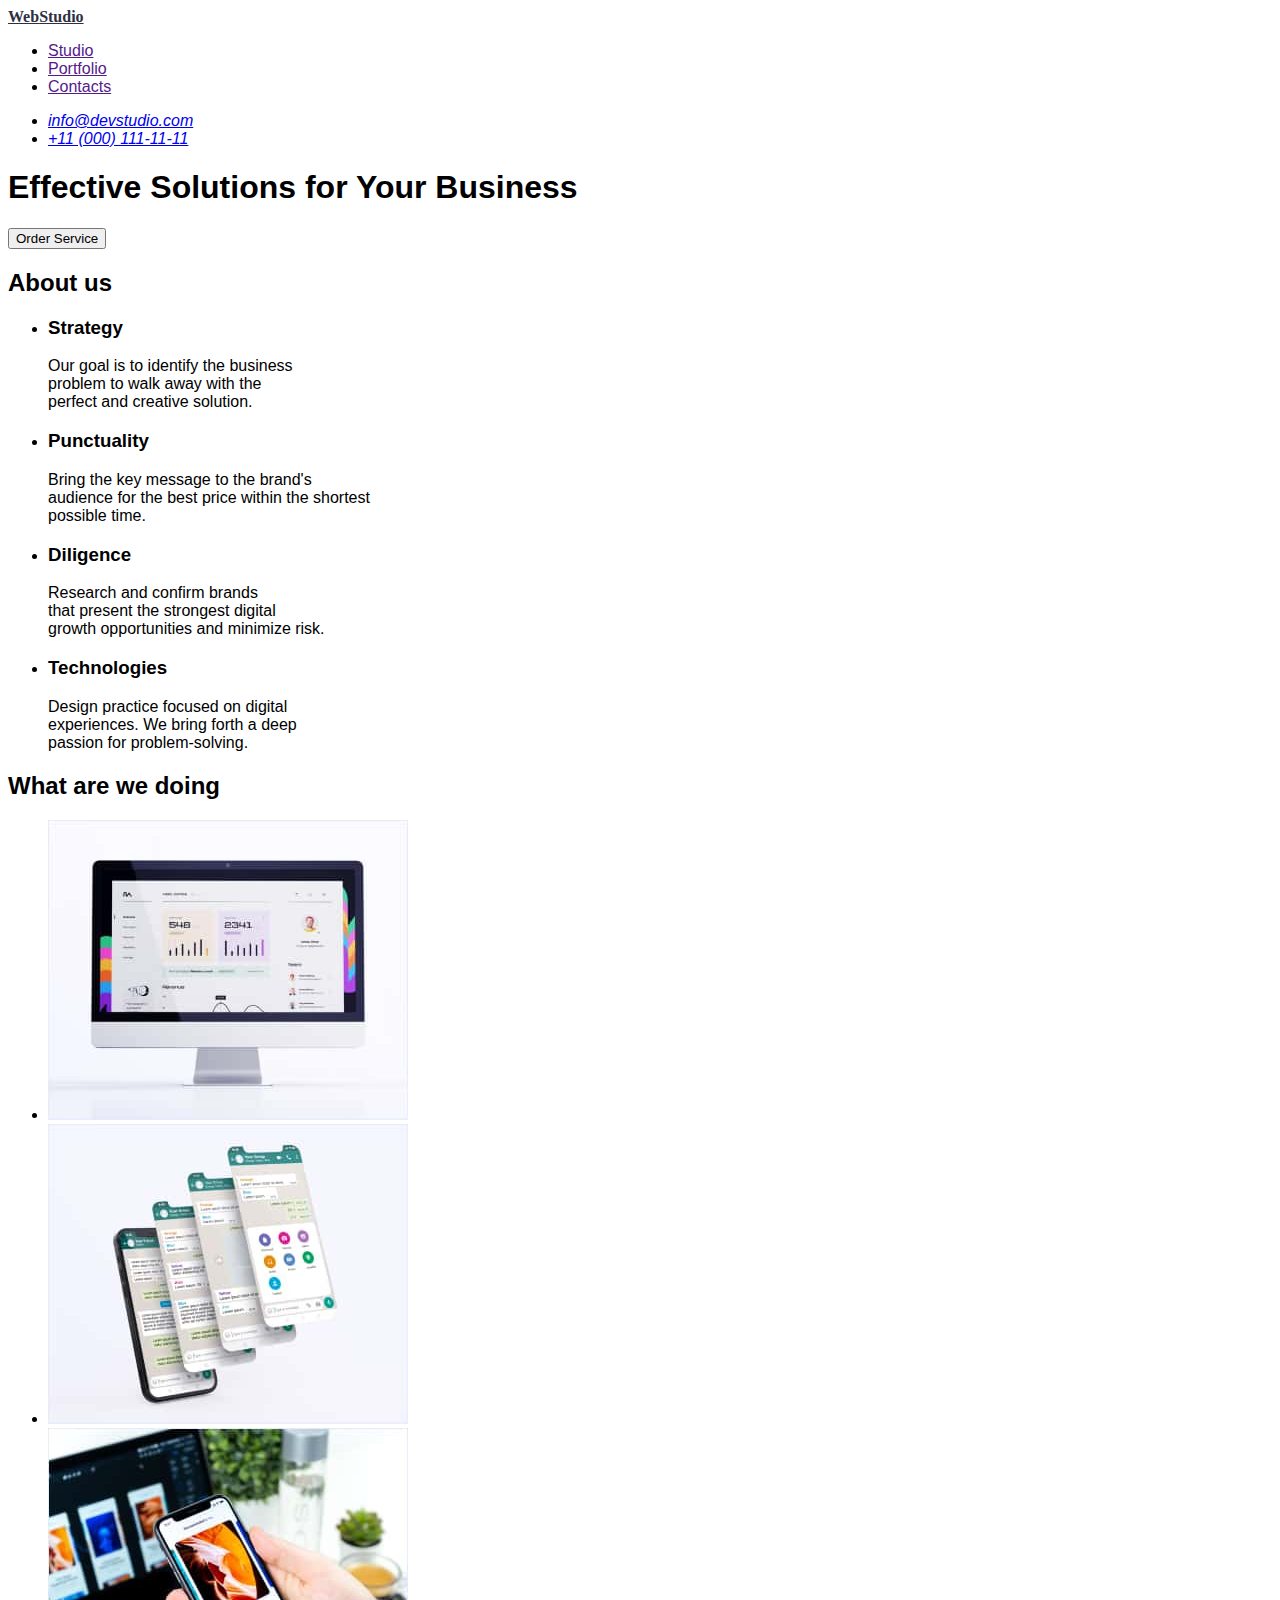
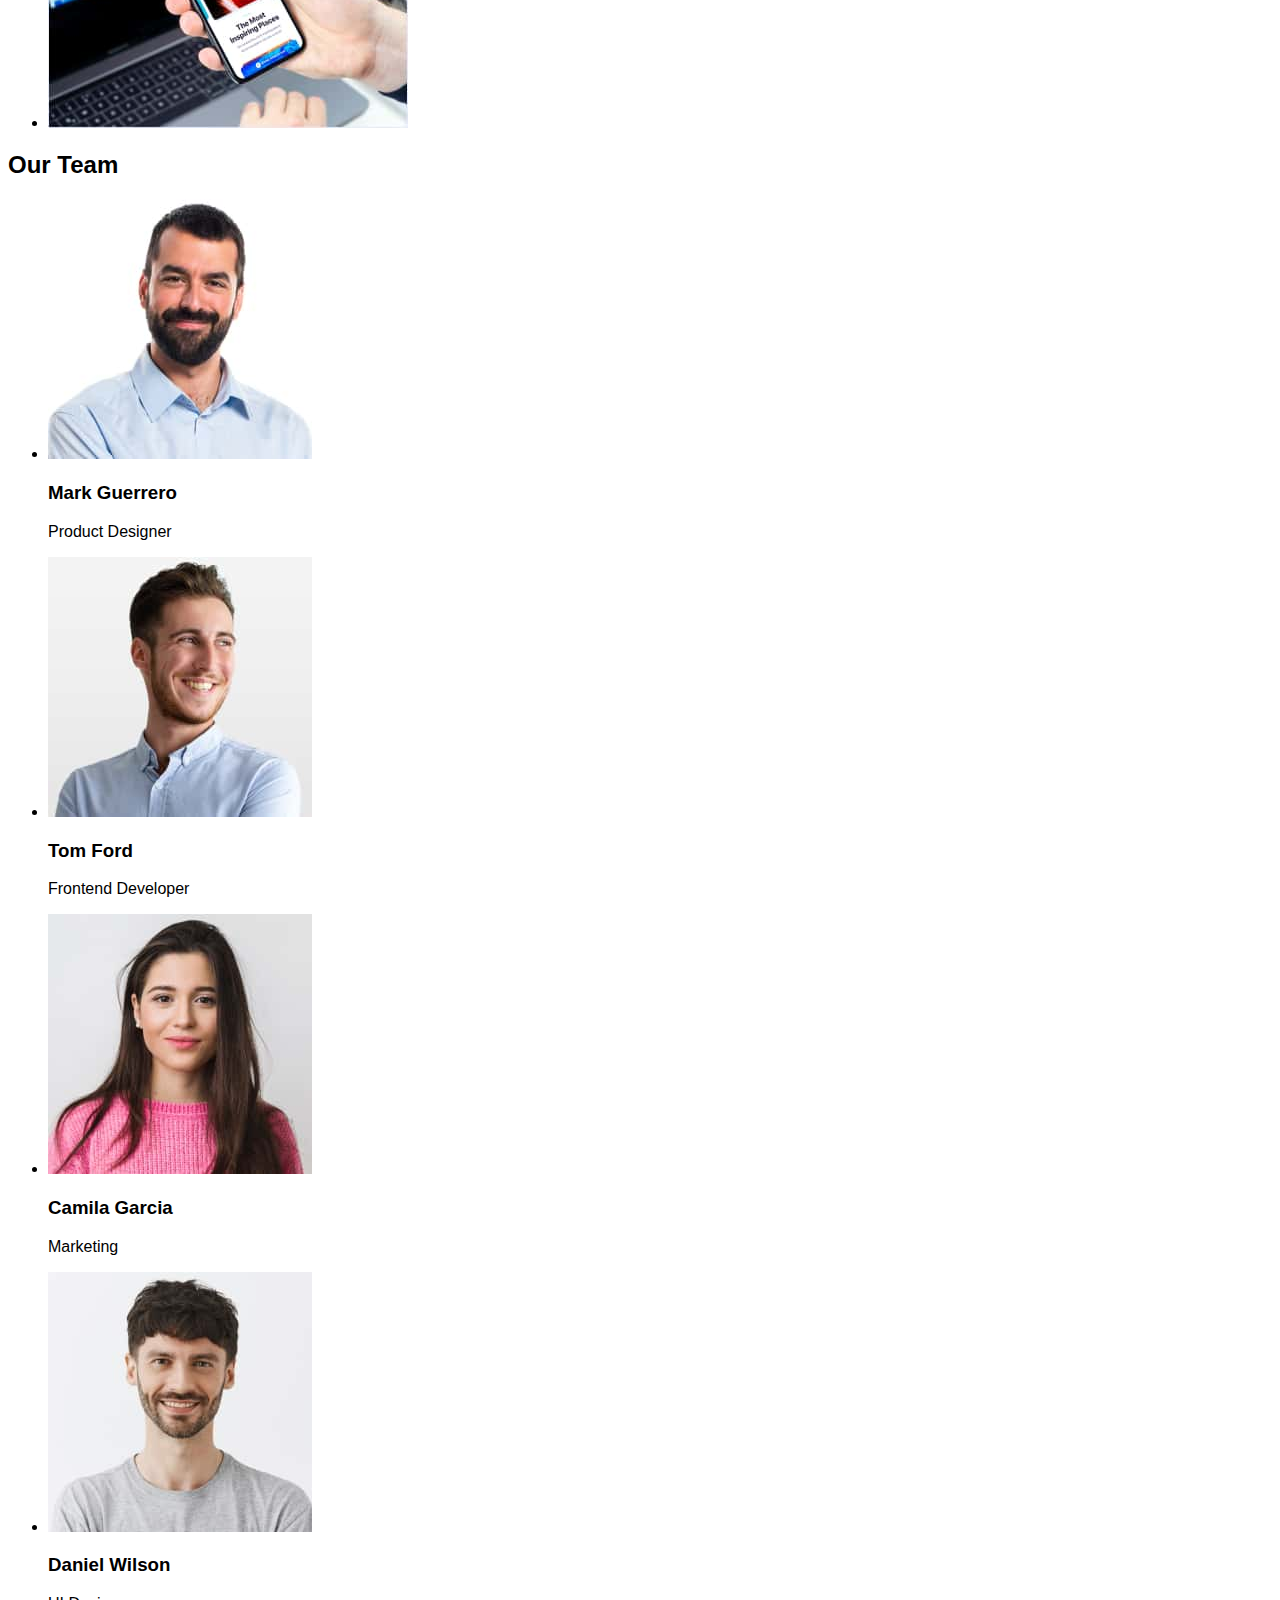
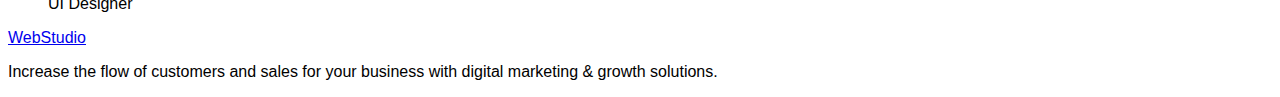
==== index.html @ ee1cb5e2 "portfolio.css" ====
<!DOCTYPE html>
<html lang="en">
  <head>
    <meta charset="UTF-8" />
    <meta http-equiv="X-UA-Compatible" content="IE=edge" />
    <meta name="viewport" content="width=device-width, initial-scale=1.0" />
    <title>Студія</title>
    <link rel="stylesheet" href="./css/styles.css">
    <link rel="stylesheet" href="./fonts">
  </head>
  <!--Site header-->
  <body class="site-body">
    <header class="head-style">
    <nav>
    <a href="./index.html" class="logo"><span class="logo-web">Web</span>Studio</a>
    <ul>
      <li><a href="">Studio</a> </li>
      <li><a href="">Portfolio</a></li>
      <li><a href="">Contacts</a></li>
    </nav>
  </ul>
  <address><ul>
    <li><a href="mailto:info@devstudio.com">info@devstudio.com</a></li>
      <li><a href="tel:+110001111111">+11 (000) 111-11-11</a></li>
   </ul></address>
  </header>
  <!--Main page-->
  <main>
    <section>
  <h1>Effective Solutions for Your Business </h1>
  <button type="button">Order Service</button>
</section>
  <!--Description list-->
 <section>
  <h2>About us</h2>
  <ul>
  <li>
    <h3>Strategy</h3>
    <p>Our goal is to identify the 
      business</br> problem to walk away with the</br> 
      perfect and creative solution.</p>
  </li>
  <li>
    <h3>Punctuality</h3>
    <p>Bring the key message to the brand's </br>audience
      for the  best price within the shortest </br>possible time.</p>
  </li>
  <li>
    <h3>Diligence</h3>
    <p>Research and confirm brands </br>that
      present the strongest digital </br>growth opportunities
    and minimize risk.</p>
  </li>
  <li>
    <h3>Technologies</h3>
    <p>Design practice
       focused on digital </br>experiences. 
      We bring forth a deep </br>passion for problem-solving.</p>
  </li>
 </ul>
 </section>
 <!--Our responsibilities-->
 <section>
 <h2>What are we doing</h2>
 <ul>
  <li><img src="./images/rectangle-71-3-1.jpg" 
    alt="Photo-1" width="360"></li>
  <li><img src="./images/rectangle-7-4-1.jpg" 
    alt="Photo-2" width="360"></li>
  <li><img src="./images/rectangle-71-5-1.jpg" 
    alt="Photo-3" width="360"></li>
  </ul>
</section>
    <!--Our team-->
    <section>
<h2>Our Team</h2>
<ul>
     <li><img src="./images/img-4-1.jpg" 
    alt="Team-Photo-1" width="264"> <h3>Mark Guerrero</h3>
    <p>Product Designer</p></li>
    <li><img src="./images/img-5-1.jpg" 
      alt="Team-Photo-2" width="264"> <h3>Tom Ford</h3>
      <p>Frontend Developer</p></li>
  
    <li><img src="./images/img-6-1.jpg" 
      alt="Team-Photo-3" width="264"> <h3>Camila Garcia</h3>
      <p>Marketing</p></li>
  
    <li><img src="./images/img-7-1.jpg" 
      alt="Team-Photo-4" width="264"> <h3>Daniel Wilson</h3>
      <p>UI Designer</p></li>
</ul>
    </section>
</main>

<!--Site footer-->
<footer>
  <a href="./index.html">WebStudio</a>
  <p>Increase the flow of customers and sales
    for your business with digital marketing & growth solutions.</p>
</footer>
  </body>
</html>
---- css/styles.css ----
body{
    font-family: 'Roboto','Raleway',sans-serif;
}
.link{
    text-decoration: none;
    color:#2E2F42;
}
.link:hover,
.link:focus{
 color:#404BBF;
}

.list{
    list-style: none;
}

/*Site Header*/
.logo{
   font-family:'Raleway';
   font-weight: 800;
   color: #2E2F42;
}
.logo-item{
    color:#4D5AE5;
}
.menu-item{
font-weight: 500;
font-size: 16px;
line-height:1.33;
letter-spacing: 0.02em;
color:#2E2F42;
}
.phone-number{
font-weight: 400;
font-size: 16px;
line-height: 1.33;
letter-spacing: 0.02em;
color: #434455;
}
.btn{
 display: flex;
flex-direction: row;
justify-content: center;
align-items: center;
padding: 12px 24px;
width: 116px;
height: 48px;
background: #F4F4FD;
border: 1px solid #E7E9FC;
border-radius: 4px;
color:#4D5AE5;
cursor: pointer;
}
.btn:hover,
.btn:focus{
color:#FFFFFF; 
background-color:#404BBF;
}
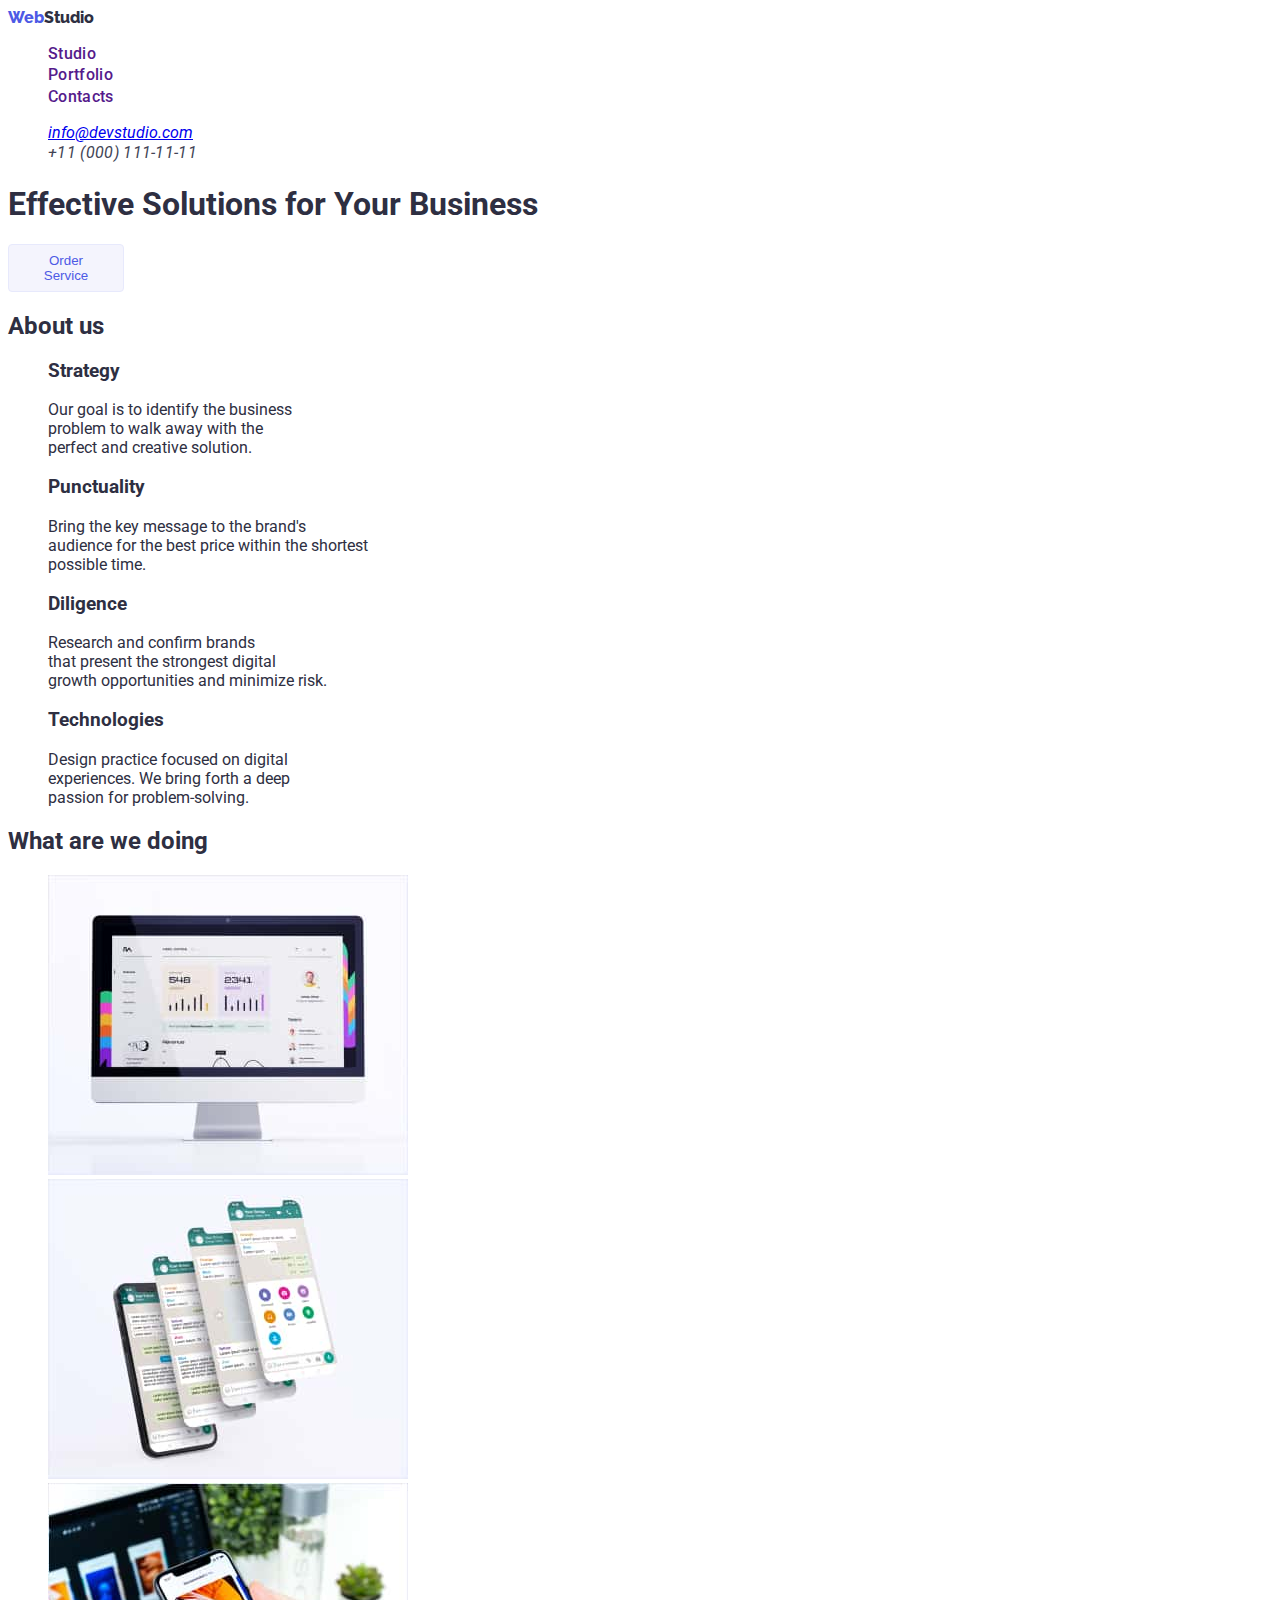
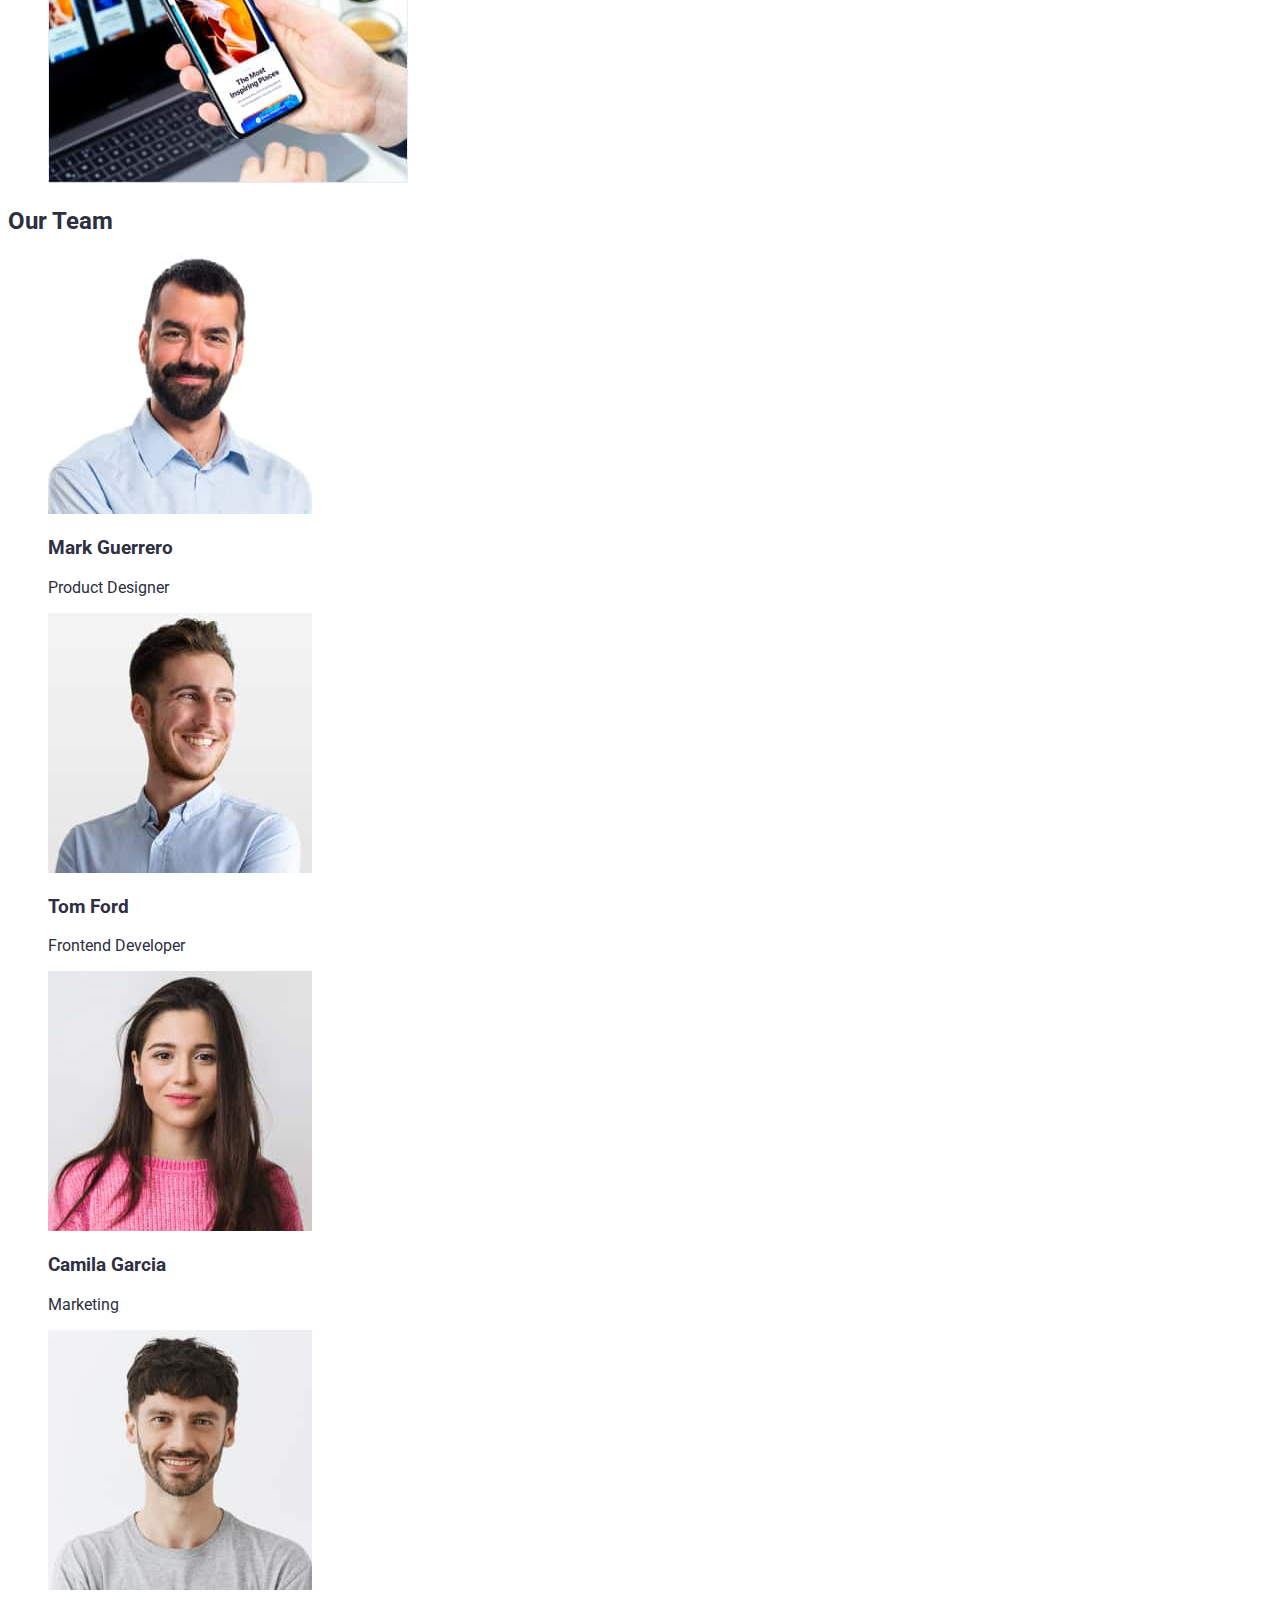
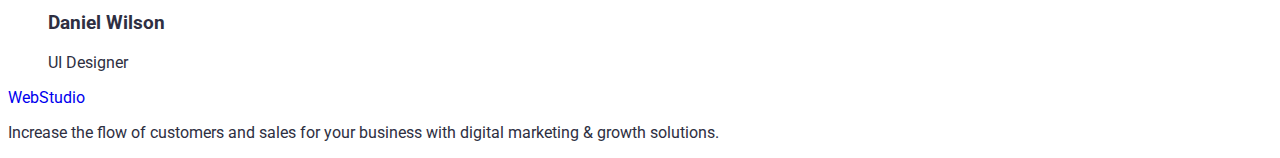
==== commit c289c634: "update index.html" ====
--- a/index.html
+++ b/index.html
@@ -4,36 +4,39 @@
     <meta charset="UTF-8" />
     <meta http-equiv="X-UA-Compatible" content="IE=edge" />
     <meta name="viewport" content="width=device-width, initial-scale=1.0" />
-    <title>Студія</title>
+    <title>Studio</title>
     <link rel="stylesheet" href="./css/styles.css">
-    <link rel="stylesheet" href="./fonts">
+    <link href="https://fonts.googleapis.com/css2?family=Raleway:
+wght@800&family=Roboto:ital
+,wght@1,400;1,500;1,700;1,900&display=swap" 
+rel="stylesheet">
   </head>
   <!--Site header-->
-  <body class="site-body">
-    <header class="head-style">
+  <body>
+    <header>
     <nav>
-    <a href="./index.html" class="logo"><span class="logo-web">Web</span>Studio</a>
-    <ul>
-      <li><a href="">Studio</a> </li>
-      <li><a href="">Portfolio</a></li>
-      <li><a href="">Contacts</a></li>
+    <a href="./index.html" class="logo link"><span class="logo-item">Web</span>Studio</a>
+    <ul class="menu list">
+      <li class="menu-item"><a href="" class="link">Studio</a> </li>
+      <li class="menu-item"><a href="" class="link">Portfolio</a></li>
+      <li class="menu-item"><a href="" class="link">Contacts</a></li>
     </nav>
   </ul>
-  <address><ul>
+  <address><ul class="list">
     <li><a href="mailto:info@devstudio.com">info@devstudio.com</a></li>
-      <li><a href="tel:+110001111111">+11 (000) 111-11-11</a></li>
+      <li><a class="phone-number link" href="tel:+110001111111">+11 (000) 111-11-11</a></li>
    </ul></address>
   </header>
   <!--Main page-->
   <main>
     <section>
   <h1>Effective Solutions for Your Business </h1>
-  <button type="button">Order Service</button>
+  <button type="button" class="btn">Order Service</button>
 </section>
   <!--Description list-->
  <section>
   <h2>About us</h2>
-  <ul>
+  <ul class="list">
   <li>
     <h3>Strategy</h3>
     <p>Our goal is to identify the 
@@ -62,7 +65,7 @@
  <!--Our responsibilities-->
  <section>
  <h2>What are we doing</h2>
- <ul>
+ <ul class="list">
   <li><img src="./images/rectangle-71-3-1.jpg" 
     alt="Photo-1" width="360"></li>
   <li><img src="./images/rectangle-7-4-1.jpg" 
@@ -74,7 +77,7 @@
     <!--Our team-->
     <section>
 <h2>Our Team</h2>
-<ul>
+<ul class="list">
      <li><img src="./images/img-4-1.jpg" 
     alt="Team-Photo-1" width="264"> <h3>Mark Guerrero</h3>
     <p>Product Designer</p></li>
@@ -95,7 +98,7 @@
 
 <!--Site footer-->
 <footer>
-  <a href="./index.html">WebStudio</a>
+  <a class="link" href="./index.html">WebStudio</a>
   <p>Increase the flow of customers and sales
     for your business with digital marketing & growth solutions.</p>
 </footer>
--- a/css/styles.css
+++ b/css/styles.css
@@ -1,58 +1,60 @@
-body{
-    font-family: 'Roboto','Raleway',sans-serif;
+body {
+  font-family: "Roboto", "Raleway", sans-serif;
+  color:#2E2F42;
+  ;
 }
-.link{
-    text-decoration: none;
-    color:#2E2F42;
+.link {
+  text-decoration: none;
+  
 }
 .link:hover,
-.link:focus{
- color:#404BBF;
+.link:focus {
+  color: #404bbf;
 }
 
-.list{
-    list-style: none;
+.list {
+  list-style: none;
 }
 
 /*Site Header*/
-.logo{
-   font-family:'Raleway';
-   font-weight: 800;
-   color: #2E2F42;
+.logo {
+  font-family: "Raleway";
+  font-weight: 800;
+  color: #2e2f42;
 }
-.logo-item{
-    color:#4D5AE5;
+.logo-item {
+  color: #4d5ae5;
 }
-.menu-item{
-font-weight: 500;
-font-size: 16px;
-line-height:1.33;
-letter-spacing: 0.02em;
-color:#2E2F42;
+.menu-item {
+  font-weight: 500;
+  font-size: 16px;
+  line-height: 1.33;
+  letter-spacing: 0.02em;
+  color: #2e2f42;
 }
-.phone-number{
-font-weight: 400;
-font-size: 16px;
-line-height: 1.33;
-letter-spacing: 0.02em;
-color: #434455;
+.phone-number {
+  font-weight: 400;
+  font-size: 16px;
+  line-height: 1.33;
+  letter-spacing: 0.02em;
+  color: #434455;
 }
-.btn{
- display: flex;
-flex-direction: row;
-justify-content: center;
-align-items: center;
-padding: 12px 24px;
-width: 116px;
-height: 48px;
-background: #F4F4FD;
-border: 1px solid #E7E9FC;
-border-radius: 4px;
-color:#4D5AE5;
-cursor: pointer;
+.btn {
+  display: flex;
+  flex-direction: row;
+  justify-content: center;
+  align-items: center;
+  padding: 12px 24px;
+  width: 116px;
+  height: 48px;
+  background: #f4f4fd;
+  border: 1px solid #e7e9fc;
+  border-radius: 4px;
+  color: #4d5ae5;
+  cursor: pointer;
 }
 .btn:hover,
-.btn:focus{
-color:#FFFFFF; 
-background-color:#404BBF;
-}+.btn:focus {
+  color: #ffffff;
+  background-color: #404bbf;
+}
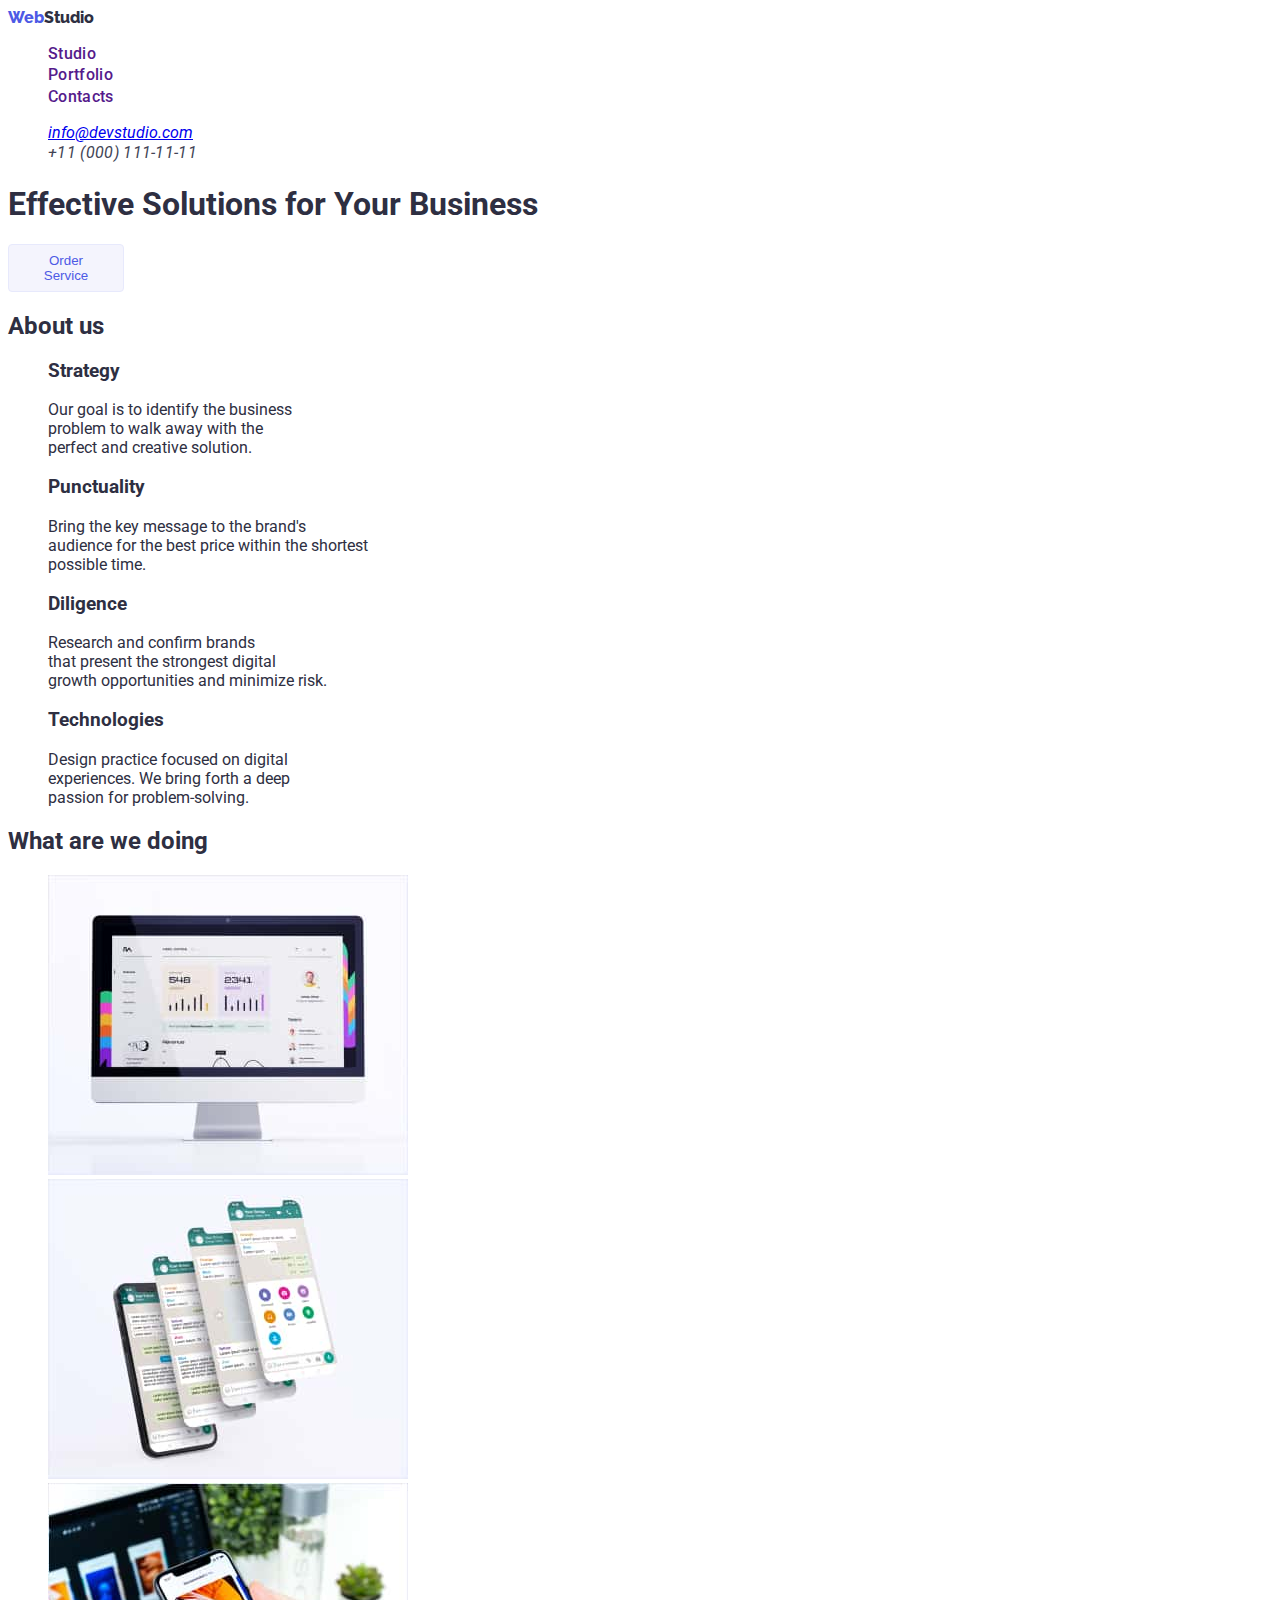
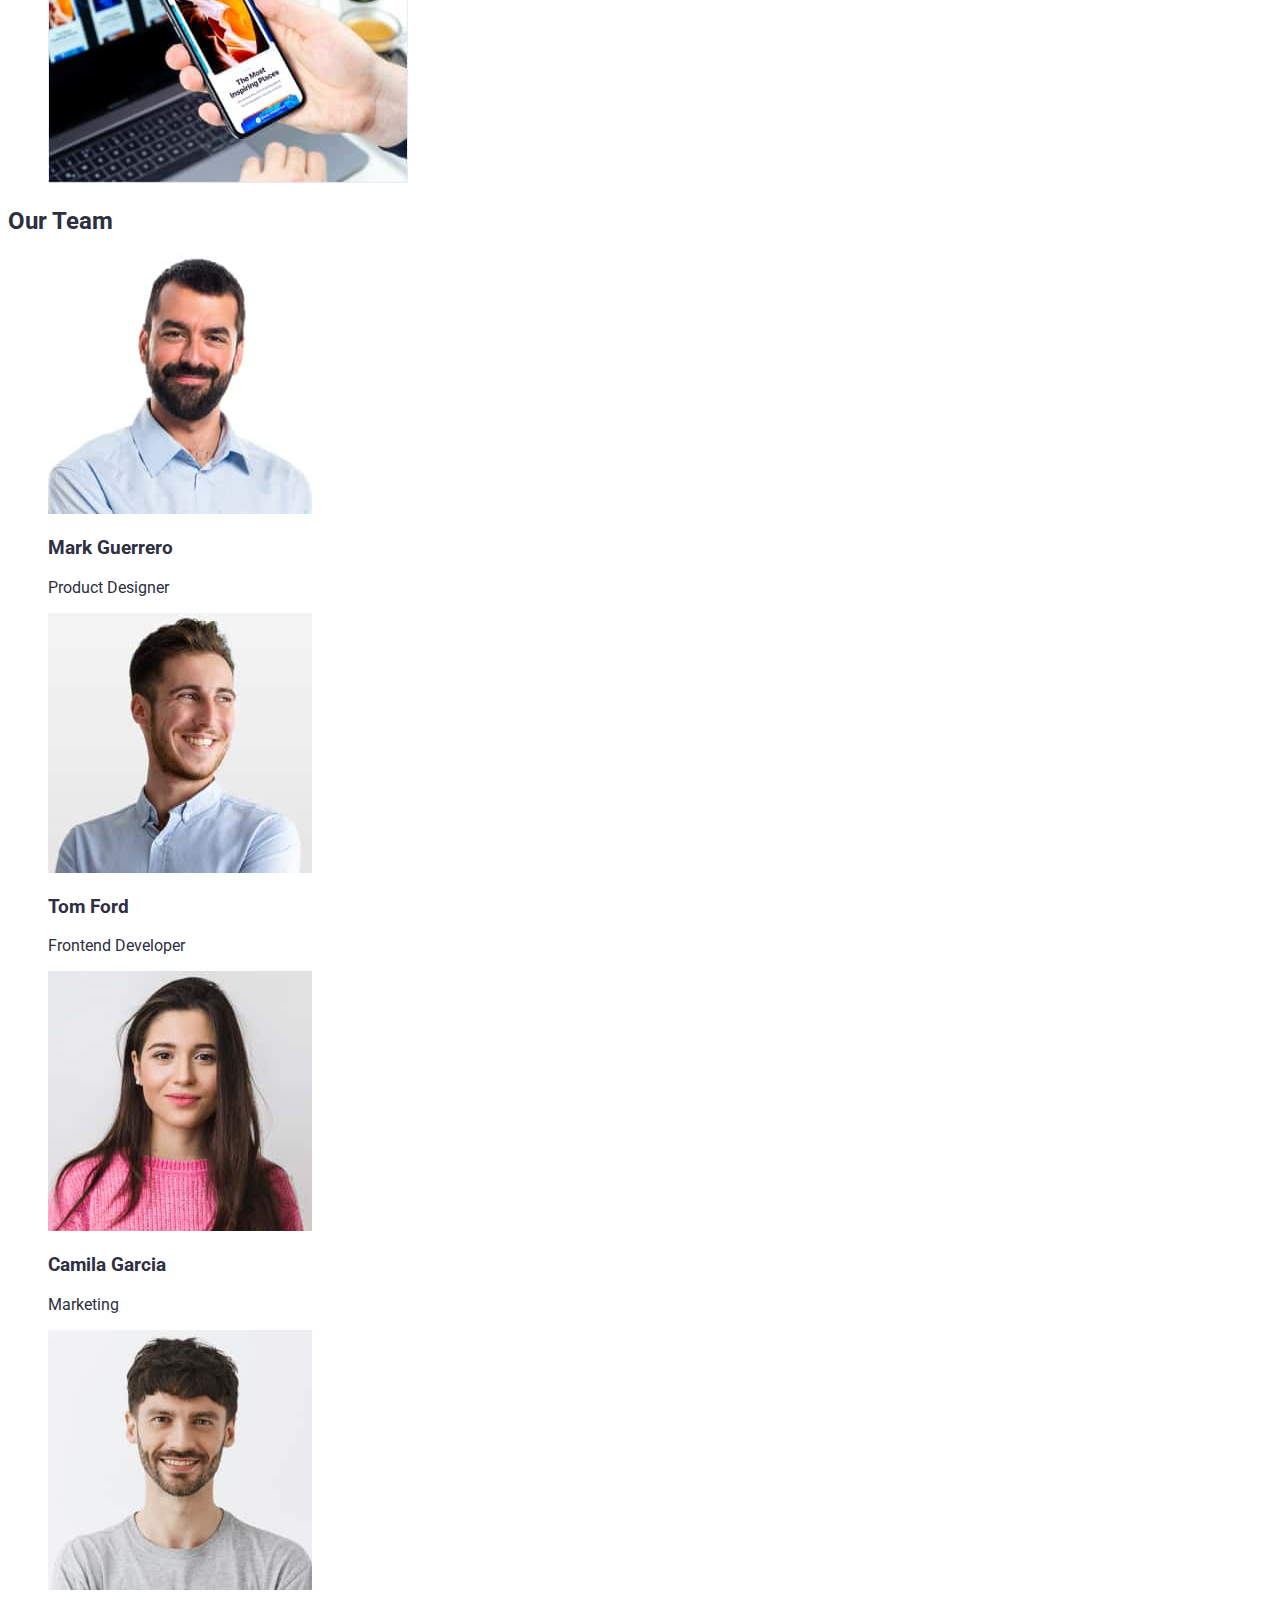
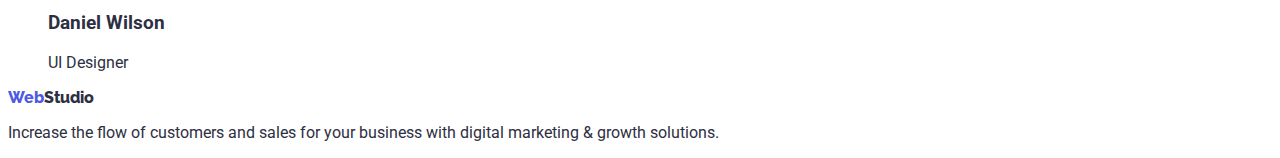
==== commit 4e611c1c: "update index.html" ====
--- a/index.html
+++ b/index.html
@@ -98,7 +98,7 @@
 
 <!--Site footer-->
 <footer>
-  <a class="link" href="./index.html">WebStudio</a>
+  <a class=" logo link" href="./index.html"><span class="logo-item">Web</span>Studio</a>
   <p>Increase the flow of customers and sales
     for your business with digital marketing & growth solutions.</p>
 </footer>
--- a/css/styles.css
+++ b/css/styles.css
@@ -1,11 +1,9 @@
 body {
   font-family: "Roboto", "Raleway", sans-serif;
-  color:#2E2F42;
-  ;
+  color: #2e2f42;
 }
 .link {
   text-decoration: none;
-  
 }
 .link:hover,
 .link:focus {
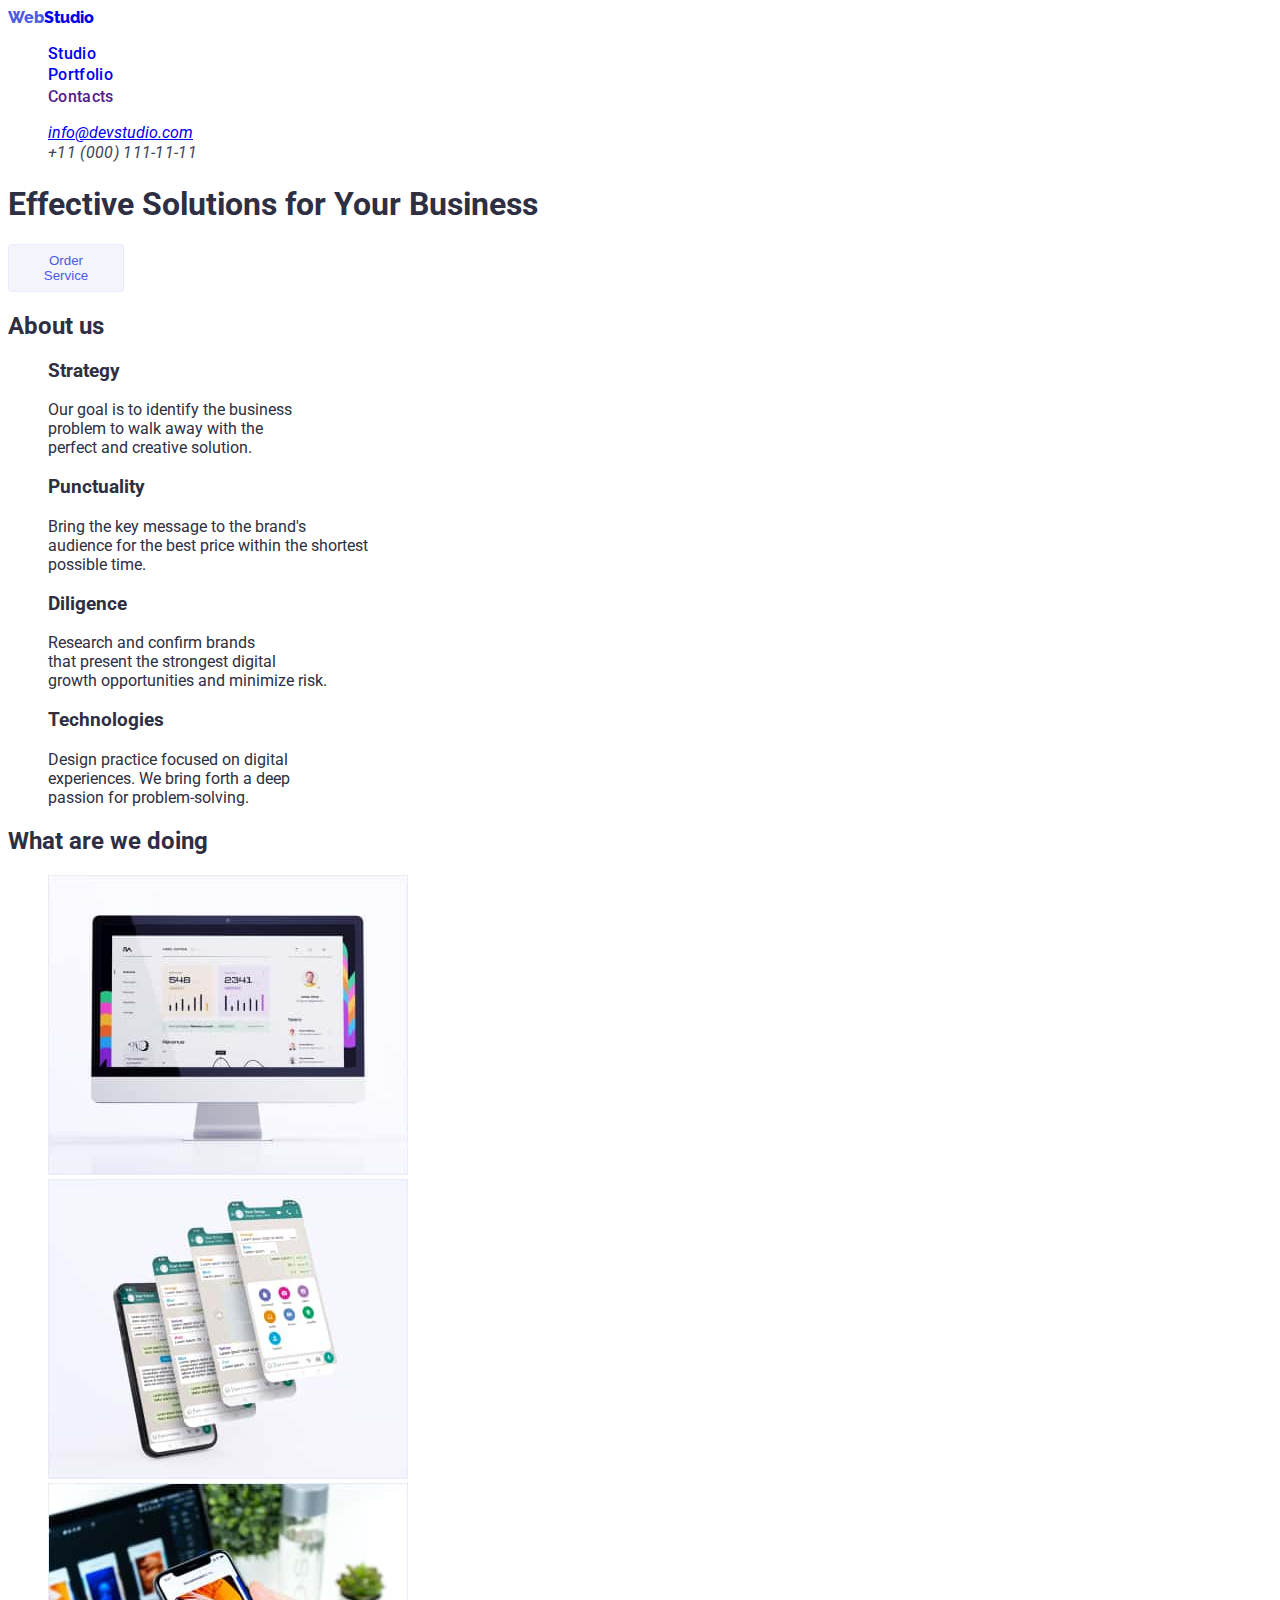
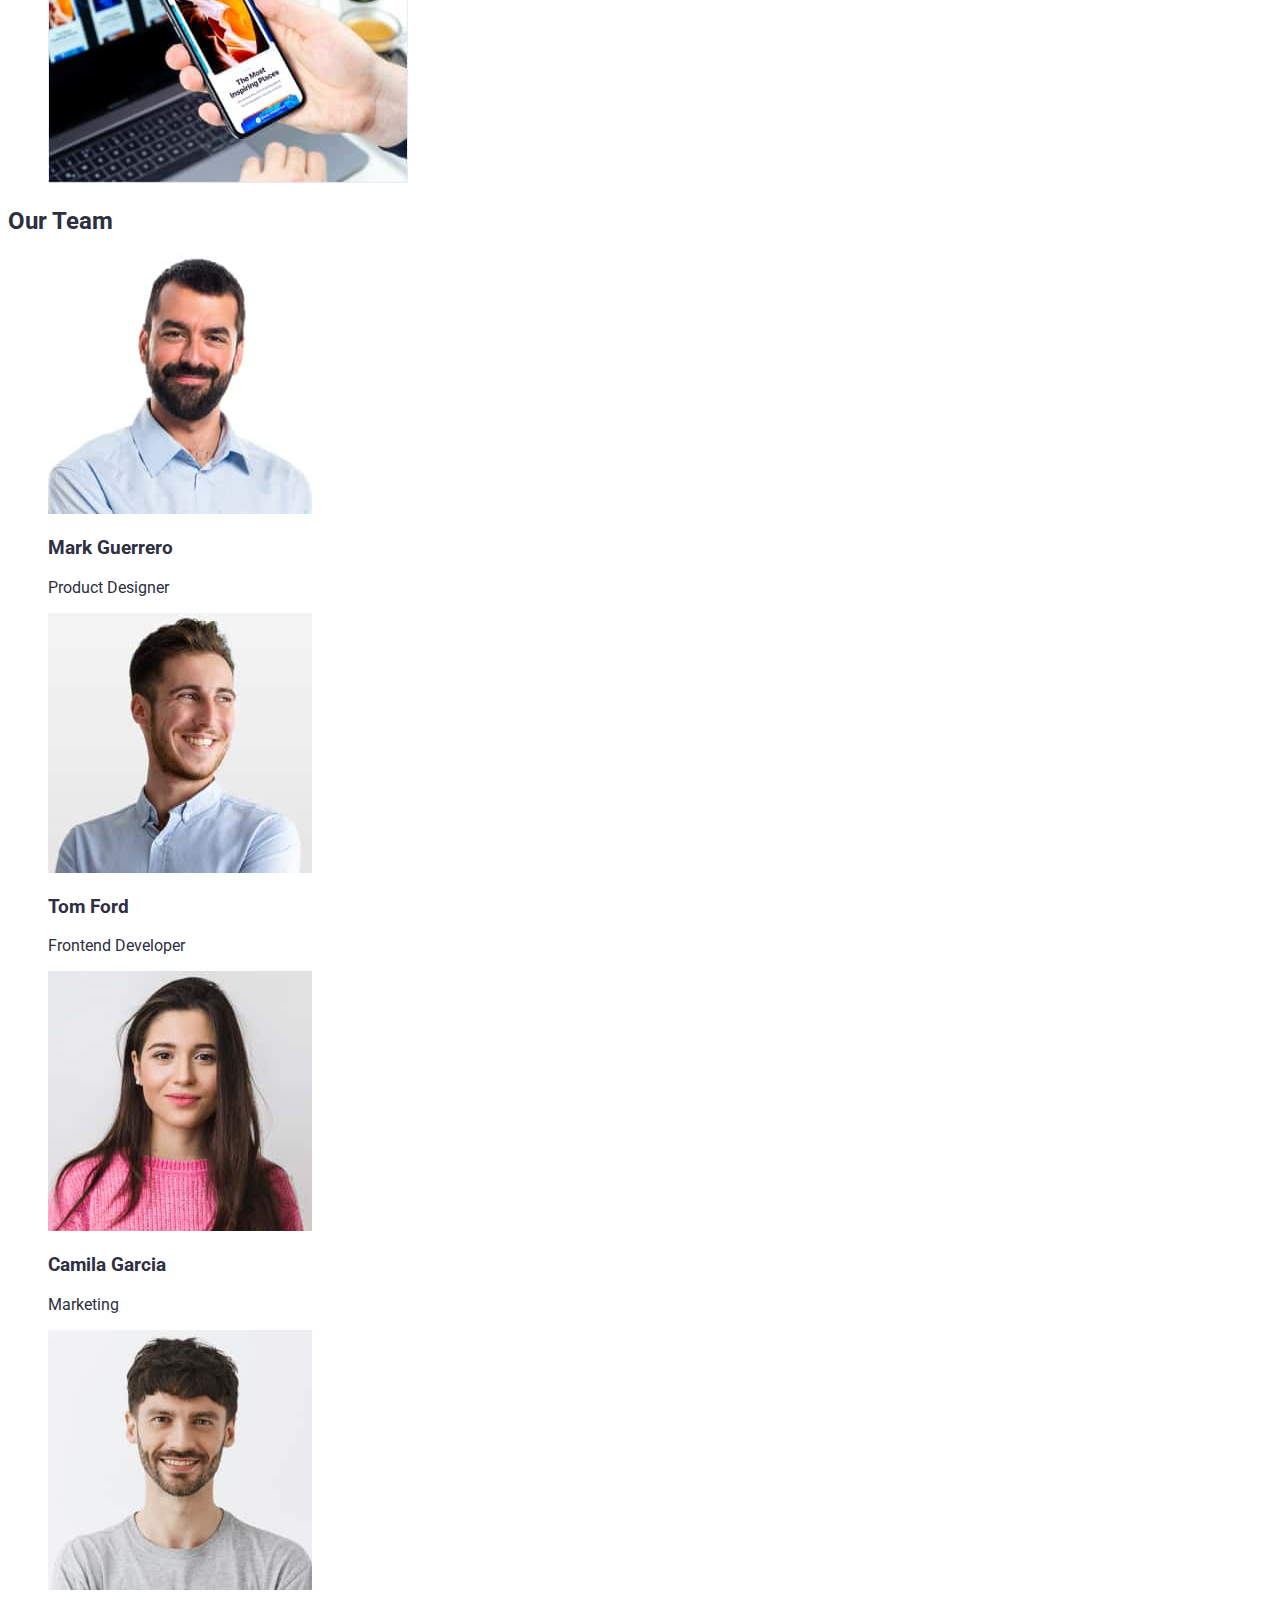
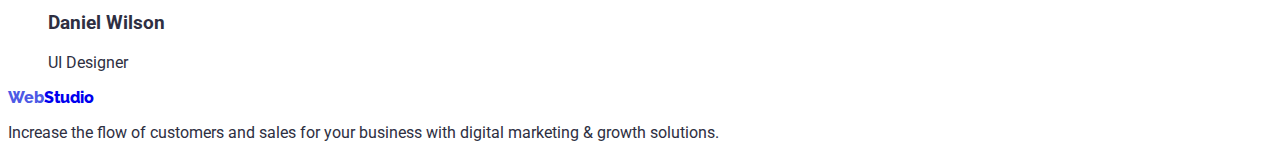
==== commit 4b5e3b5e: "update goit-markup-hw-02" ====
--- a/index.html
+++ b/index.html
@@ -17,8 +17,8 @@
     <nav>
     <a href="./index.html" class="logo link"><span class="logo-item">Web</span>Studio</a>
     <ul class="menu list">
-      <li class="menu-item"><a href="" class="link">Studio</a> </li>
-      <li class="menu-item"><a href="" class="link">Portfolio</a></li>
+      <li class="menu-item"><a href="#studio" class="link">Studio</a> </li>
+      <li class="menu-item"><a href="#portfolio" class="link">Portfolio</a></li>
       <li class="menu-item"><a href="" class="link">Contacts</a></li>
     </nav>
   </ul>
@@ -29,7 +29,7 @@
   </header>
   <!--Main page-->
   <main>
-    <section>
+    <section id="studio">
   <h1>Effective Solutions for Your Business </h1>
   <button type="button" class="btn">Order Service</button>
 </section>
@@ -95,7 +95,6 @@
 </ul>
     </section>
 </main>
-
 <!--Site footer-->
 <footer>
   <a class=" logo link" href="./index.html"><span class="logo-item">Web</span>Studio</a>
--- a/css/styles.css
+++ b/css/styles.css
@@ -18,7 +18,6 @@
 .logo {
   font-family: "Raleway";
   font-weight: 800;
-  color: #2e2f42;
 }
 .logo-item {
   color: #4d5ae5;
@@ -28,7 +27,7 @@
   font-size: 16px;
   line-height: 1.33;
   letter-spacing: 0.02em;
-  color: #2e2f42;
+ 
 }
 .phone-number {
   font-weight: 400;
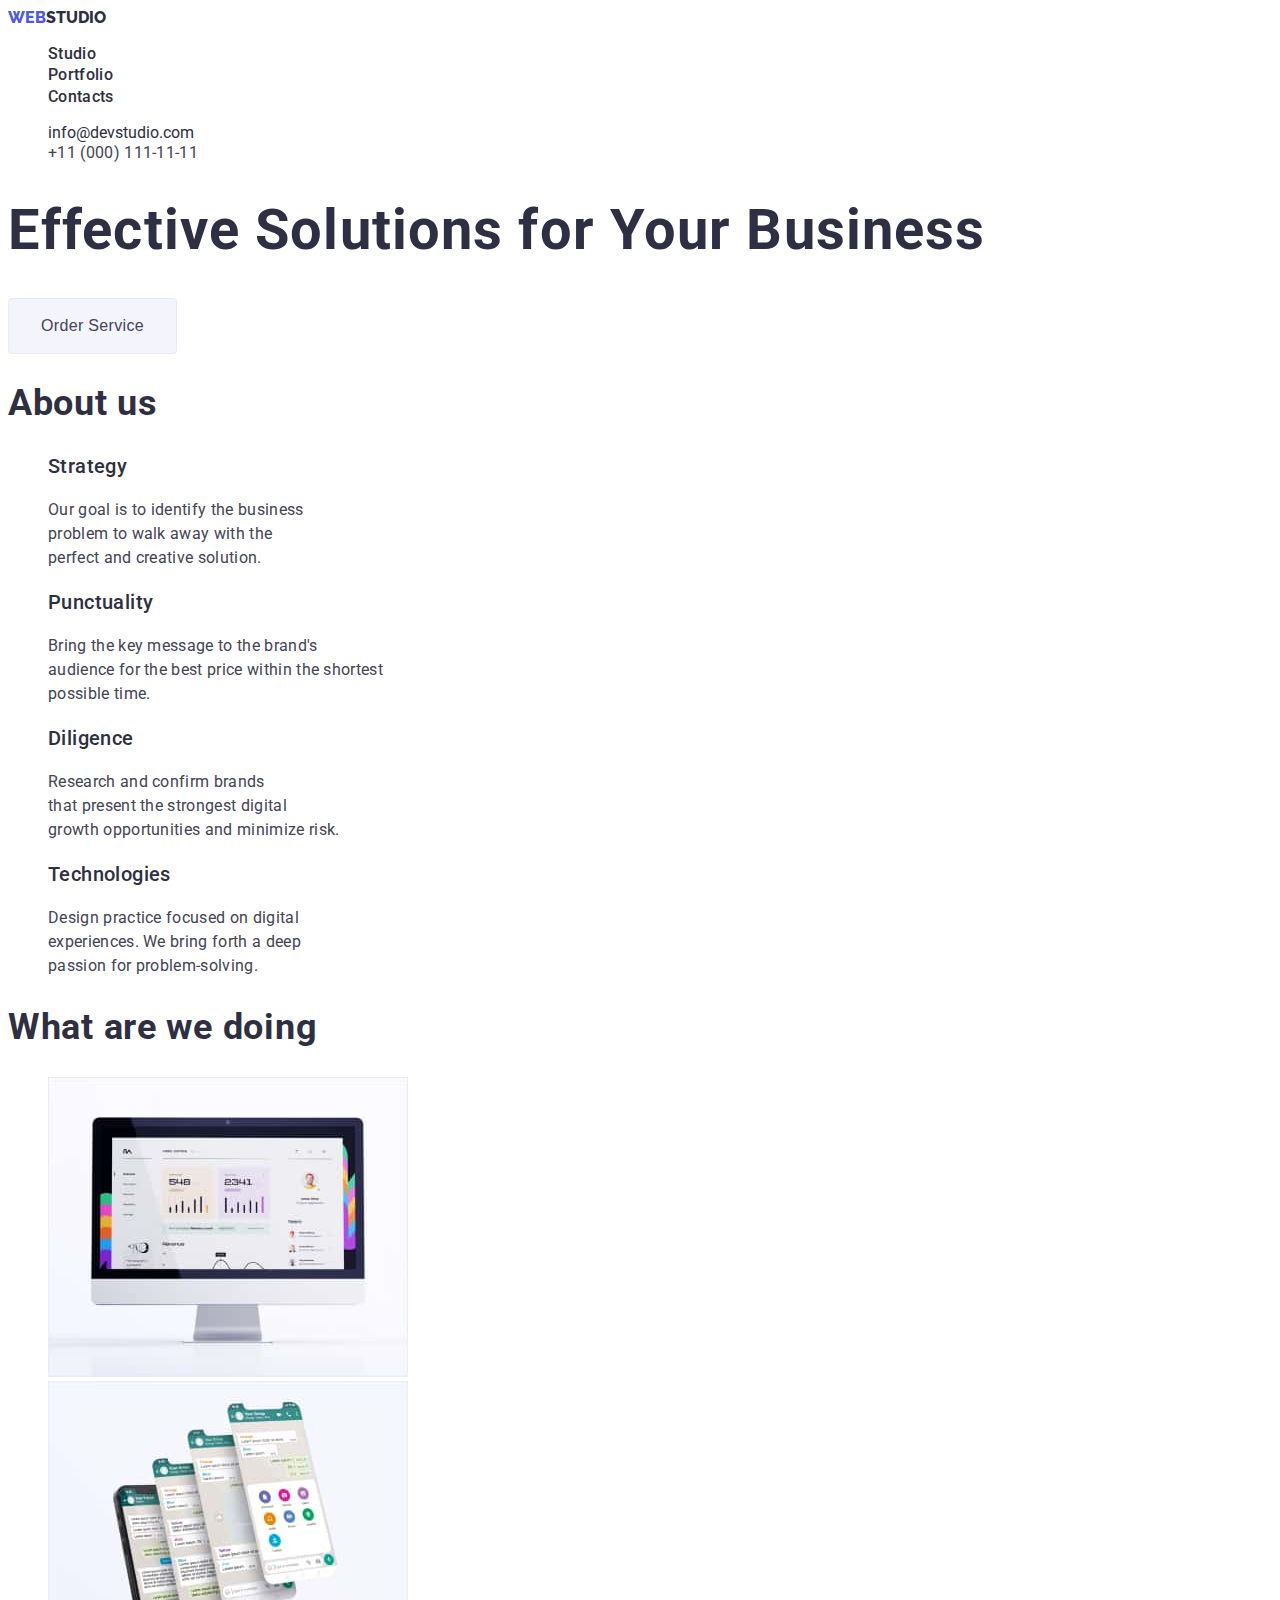
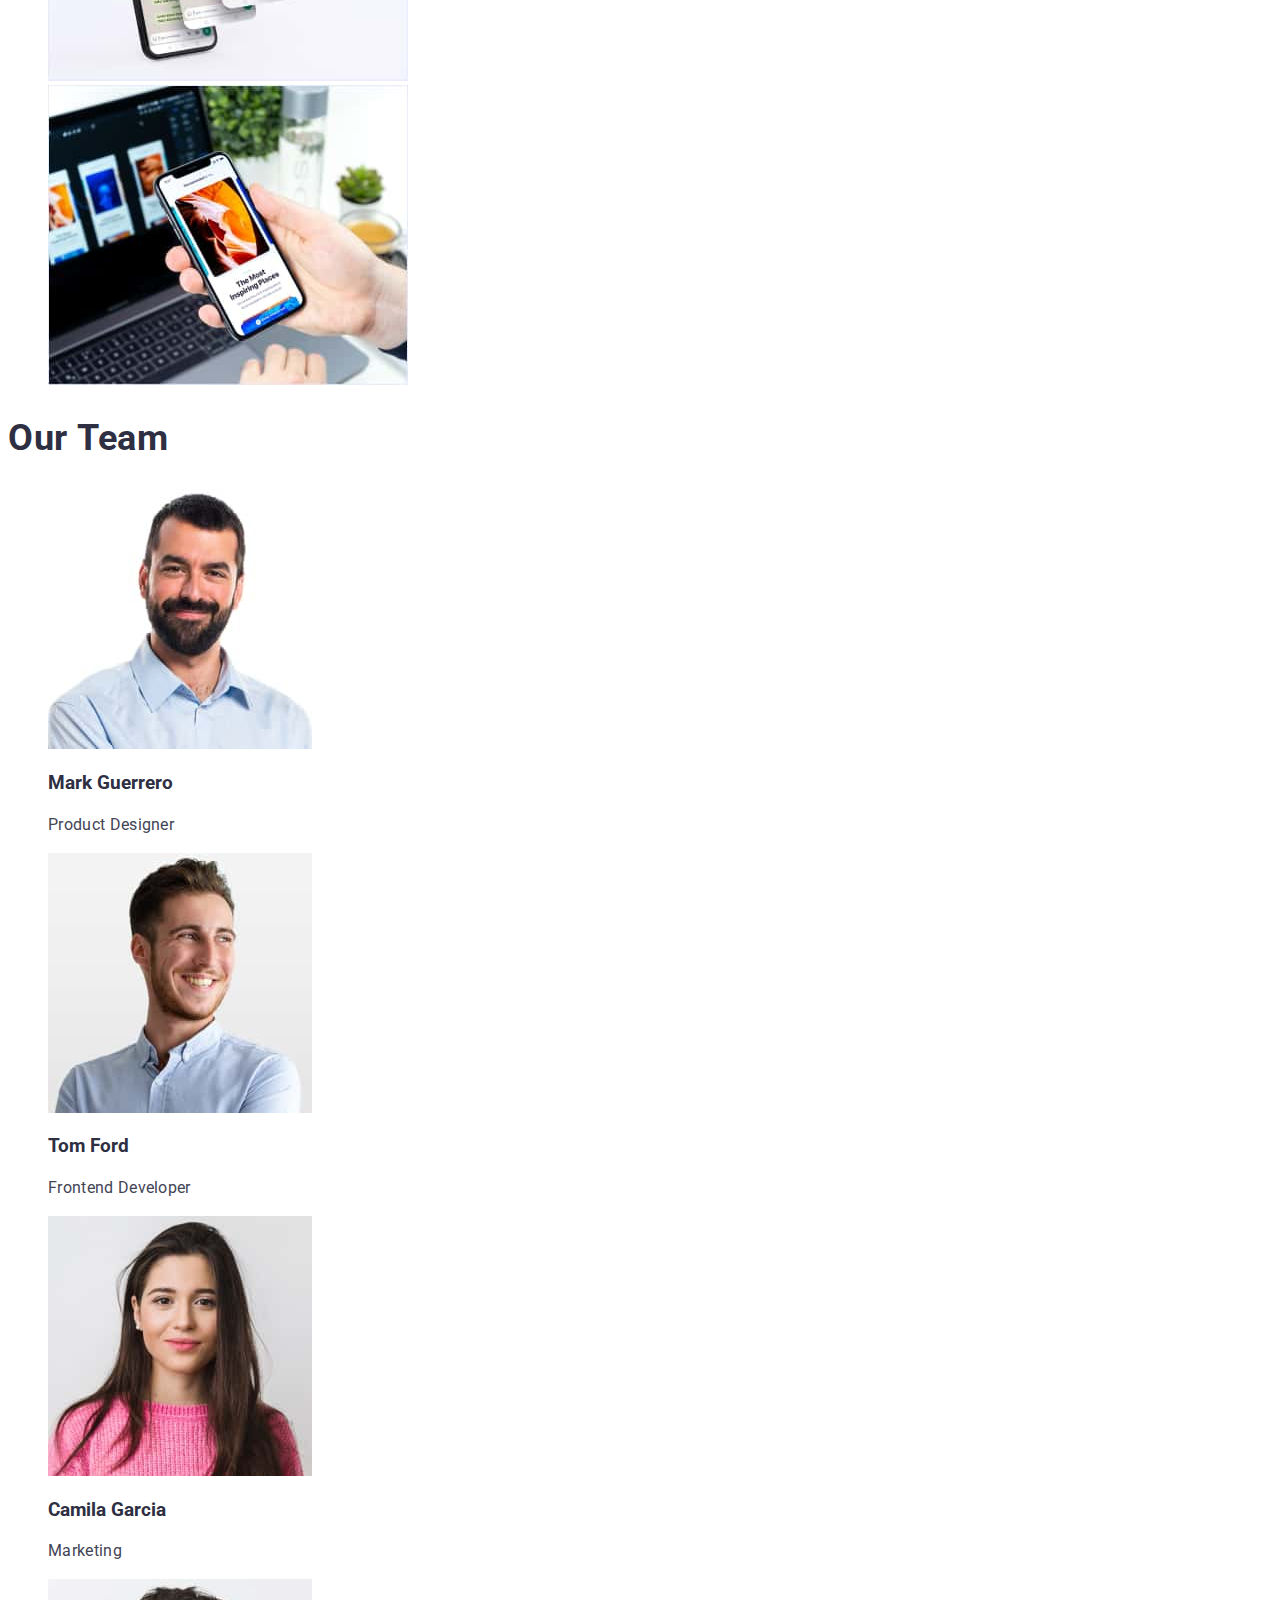
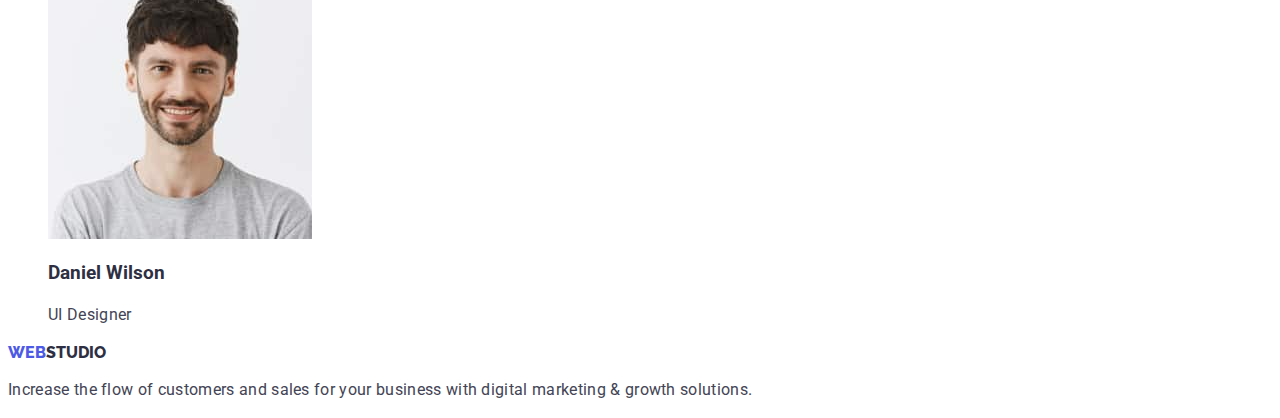
==== commit 578659d7: "update goit-markup-hw-02" ====
--- a/index.html
+++ b/index.html
@@ -6,57 +6,59 @@
     <meta name="viewport" content="width=device-width, initial-scale=1.0" />
     <title>Studio</title>
     <link rel="stylesheet" href="./css/styles.css">
-    <link href="https://fonts.googleapis.com/css2?family=Raleway:
-wght@800&family=Roboto:ital
-,wght@1,400;1,500;1,700;1,900&display=swap" 
+    <link rel="preconnect" href="https://fonts.googleapis.com">
+<link rel="preconnect" href="https://fonts.gstatic.com" crossorigin>
+<link href="https://fonts.googleapis.com/css2?family=Raleway:wght@800&
+family=Roboto:wght@400;500;700;900&display=swap" 
 rel="stylesheet">
+
   </head>
   <!--Site header-->
   <body>
     <header>
     <nav>
-    <a href="./index.html" class="logo link"><span class="logo-item">Web</span>Studio</a>
+    <a href="./index.html" class="logo link"><span class="logo-item">WEB</span>STUDIO</a>
     <ul class="menu list">
-      <li class="menu-item"><a href="#studio" class="link">Studio</a> </li>
-      <li class="menu-item"><a href="#portfolio" class="link">Portfolio</a></li>
+      <li class="menu-item"><a href="./index.html" class="link">Studio</a> </li>
+      <li class="menu-item"><a href="./portfolio.html" class="link">Portfolio</a></li>
       <li class="menu-item"><a href="" class="link">Contacts</a></li>
     </nav>
   </ul>
   <address><ul class="list">
-    <li><a href="mailto:info@devstudio.com">info@devstudio.com</a></li>
+    <li><a class="link" href="mailto:info@devstudio.com">info@devstudio.com</a></li>
       <li><a class="phone-number link" href="tel:+110001111111">+11 (000) 111-11-11</a></li>
    </ul></address>
   </header>
   <!--Main page-->
   <main>
-    <section id="studio">
-  <h1>Effective Solutions for Your Business </h1>
-  <button type="button" class="btn">Order Service</button>
+    <section>
+  <h1 class="main-title">Effective Solutions for Your Business </h1>
+  <button type="button" class="btn text main-btn">Order Service</button>
 </section>
   <!--Description list-->
  <section>
-  <h2>About us</h2>
+  <h2 class="second-title">About us</h2>
   <ul class="list">
   <li>
-    <h3>Strategy</h3>
-    <p>Our goal is to identify the 
+    <h3 class="third-title">Strategy</h3>
+    <p class="text">Our goal is to identify the 
       business</br> problem to walk away with the</br> 
       perfect and creative solution.</p>
   </li>
   <li>
-    <h3>Punctuality</h3>
-    <p>Bring the key message to the brand's </br>audience
+    <h3 class="third-title">Punctuality</h3>
+    <p class="text">Bring the key message to the brand's </br>audience
       for the  best price within the shortest </br>possible time.</p>
   </li>
   <li>
-    <h3>Diligence</h3>
-    <p>Research and confirm brands </br>that
+    <h3 class="third-title">Diligence</h3>
+    <p class="text">Research and confirm brands </br>that
       present the strongest digital </br>growth opportunities
     and minimize risk.</p>
   </li>
   <li>
-    <h3>Technologies</h3>
-    <p>Design practice
+    <h3 class="third-title">Technologies</h3>
+    <p class="text">Design practice
        focused on digital </br>experiences. 
       We bring forth a deep </br>passion for problem-solving.</p>
   </li>
@@ -64,7 +66,7 @@
  </section>
  <!--Our responsibilities-->
  <section>
- <h2>What are we doing</h2>
+ <h2 class="second-title">What are we doing</h2>
  <ul class="list">
   <li><img src="./images/rectangle-71-3-1.jpg" 
     alt="Photo-1" width="360"></li>
@@ -76,29 +78,29 @@
 </section>
     <!--Our team-->
     <section>
-<h2>Our Team</h2>
+<h2 class="second-title">Our Team</h2>
 <ul class="list">
      <li><img src="./images/img-4-1.jpg" 
     alt="Team-Photo-1" width="264"> <h3>Mark Guerrero</h3>
-    <p>Product Designer</p></li>
+    <p class="text">Product Designer</p></li>
     <li><img src="./images/img-5-1.jpg" 
       alt="Team-Photo-2" width="264"> <h3>Tom Ford</h3>
-      <p>Frontend Developer</p></li>
+      <p class="text">Frontend Developer</p></li>
   
     <li><img src="./images/img-6-1.jpg" 
       alt="Team-Photo-3" width="264"> <h3>Camila Garcia</h3>
-      <p>Marketing</p></li>
+      <p class="text">Marketing</p></li>
   
     <li><img src="./images/img-7-1.jpg" 
       alt="Team-Photo-4" width="264"> <h3>Daniel Wilson</h3>
-      <p>UI Designer</p></li>
+      <p class="text">UI Designer</p></li>
 </ul>
     </section>
 </main>
 <!--Site footer-->
 <footer>
-  <a class=" logo link" href="./index.html"><span class="logo-item">Web</span>Studio</a>
-  <p>Increase the flow of customers and sales
+  <a class=" logo link" href="./index.html"><span class="logo-item">WEB</span>STUDIO</a>
+  <p class="text">Increase the flow of customers and sales
     for your business with digital marketing & growth solutions.</p>
 </footer>
   </body>
--- a/css/styles.css
+++ b/css/styles.css
@@ -4,6 +4,8 @@
 }
 .link {
   text-decoration: none;
+  color: #2E2F42 ;
+  font-style: normal;
 }
 .link:hover,
 .link:focus {
@@ -27,13 +29,15 @@
   font-size: 16px;
   line-height: 1.33;
   letter-spacing: 0.02em;
- 
 }
 .phone-number {
   font-weight: 400;
   font-size: 16px;
   line-height: 1.33;
   letter-spacing: 0.02em;
+  color: #434455;
+}
+.mail{
   color: #434455;
 }
 .btn {
@@ -50,8 +54,41 @@
   color: #4d5ae5;
   cursor: pointer;
 }
+.main-btn{
+width: 169px;
+height: 56px;
+left: 636px;
+top: 428px;
+
+}
 .btn:hover,
 .btn:focus {
   color: #ffffff;
   background-color: #404bbf;
 }
+
+.main-title{
+  font-weight: 700;
+  font-size: 56px;
+  line-height: 1.07;
+  letter-spacing: 0.02em;
+}
+.second-title{
+font-weight: 700;
+font-size: 36px;
+line-height: 1.11;
+letter-spacing: 0.02em;
+}
+.third-title{
+font-weight: 500;
+font-size: 20px;
+line-height:1.2;
+letter-spacing: 0.02em;
+}
+.text{
+font-weight: 400;
+font-size: 16px;
+line-height:1.5;
+letter-spacing: 0.02em;
+color: #434455;
+}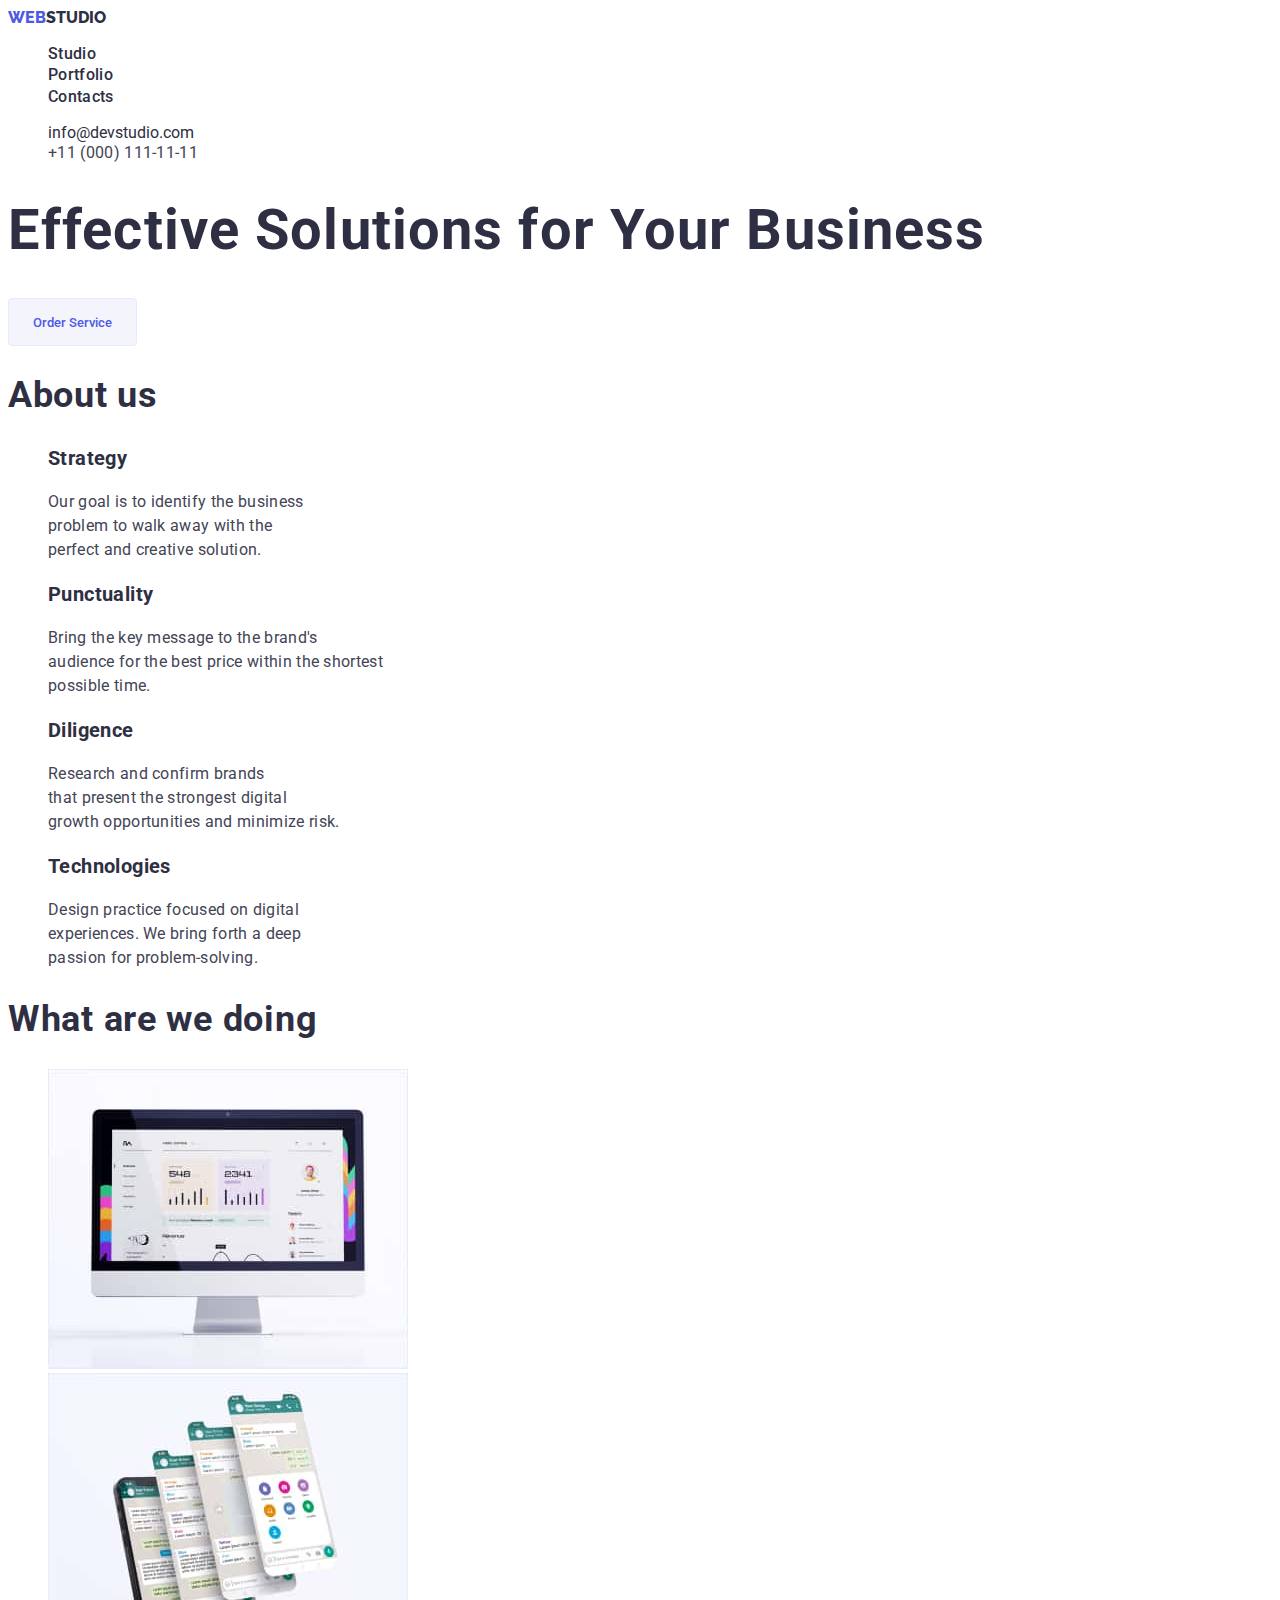
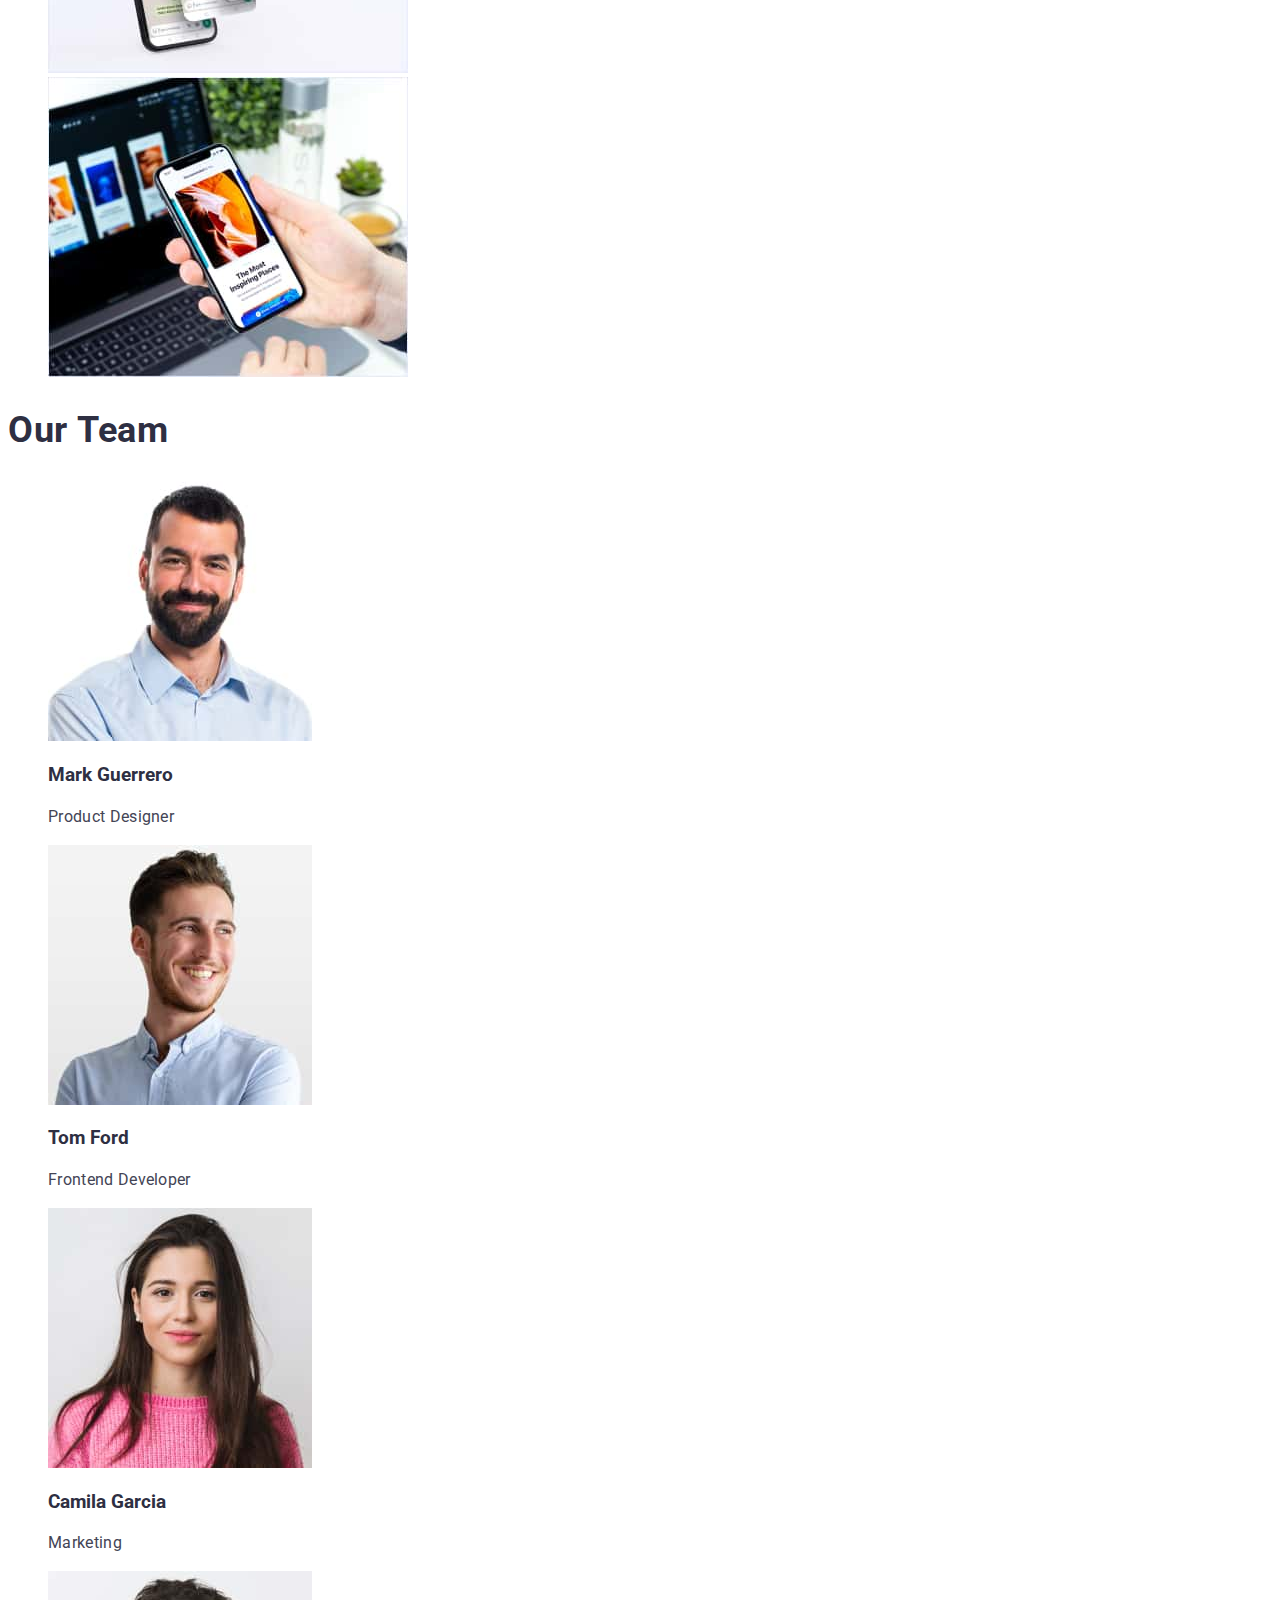
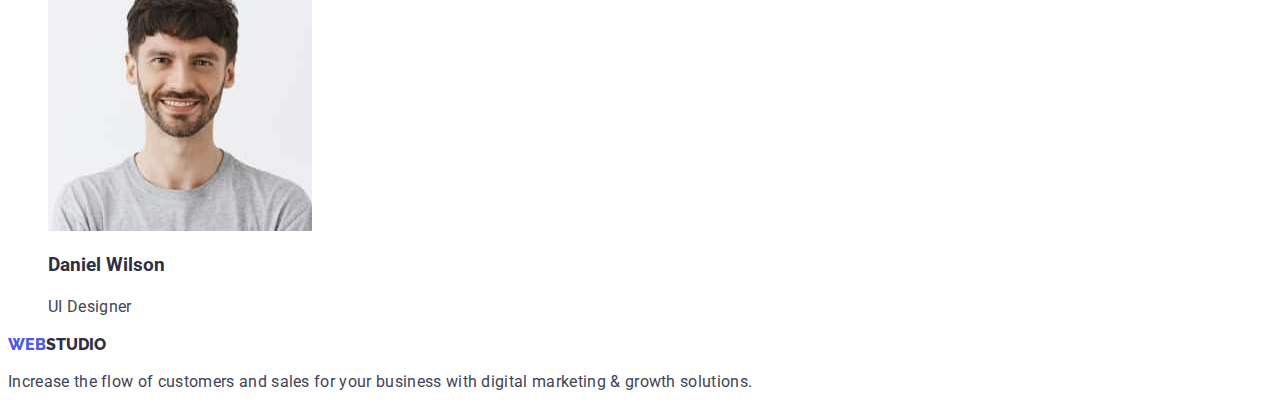
==== commit 6ec9558d: "update-goit-markup-hw-02" ====
--- a/index.html
+++ b/index.html
@@ -33,7 +33,7 @@
   <main>
     <section>
   <h1 class="main-title">Effective Solutions for Your Business </h1>
-  <button type="button" class="btn text main-btn">Order Service</button>
+  <button type="button" class="btn">Order Service</button>
 </section>
   <!--Description list-->
  <section>
--- a/css/styles.css
+++ b/css/styles.css
@@ -1,10 +1,16 @@
+
+:root{
+  --text-color: #434455;
+--main-color:#2e2f42;
+--btn-hover-color:#4D5AE5;
+}
 body {
-  font-family: "Roboto", "Raleway", sans-serif;
-  color: #2e2f42;
+  font-family:"Roboto","Raleway", sans-serif;
+  color: var(--main-color);
 }
 .link {
   text-decoration: none;
-  color: #2E2F42 ;
+  color: var(--main-color) ;
   font-style: normal;
 }
 .link:hover,
@@ -22,7 +28,7 @@
   font-weight: 800;
 }
 .logo-item {
-  color: #4d5ae5;
+  color: var(--btn-hover-color);
 }
 .menu-item {
   font-weight: 500;
@@ -35,52 +41,43 @@
   font-size: 16px;
   line-height: 1.33;
   letter-spacing: 0.02em;
-  color: #434455;
+  color:var(--text-color);
 }
 .mail{
-  color: #434455;
+  color:var(--text-color);
 }
-.btn {
+.btn{
+  font-family:inherit;
+  font-weight: 500;
   display: flex;
   flex-direction: row;
   justify-content: center;
   align-items: center;
   padding: 12px 24px;
-  width: 116px;
   height: 48px;
   background: #f4f4fd;
   border: 1px solid #e7e9fc;
   border-radius: 4px;
-  color: #4d5ae5;
+  color: #4D5AE5;
   cursor: pointer;
-}
-.main-btn{
-width: 169px;
-height: 56px;
-left: 636px;
-top: 428px;
-
 }
 .btn:hover,
 .btn:focus {
   color: #ffffff;
-  background-color: #404bbf;
+  background-color:var(--btn-hover-color);
 }
 
 .main-title{
-  font-weight: 700;
   font-size: 56px;
   line-height: 1.07;
   letter-spacing: 0.02em;
 }
 .second-title{
-font-weight: 700;
 font-size: 36px;
 line-height: 1.11;
 letter-spacing: 0.02em;
 }
 .third-title{
-font-weight: 500;
 font-size: 20px;
 line-height:1.2;
 letter-spacing: 0.02em;
